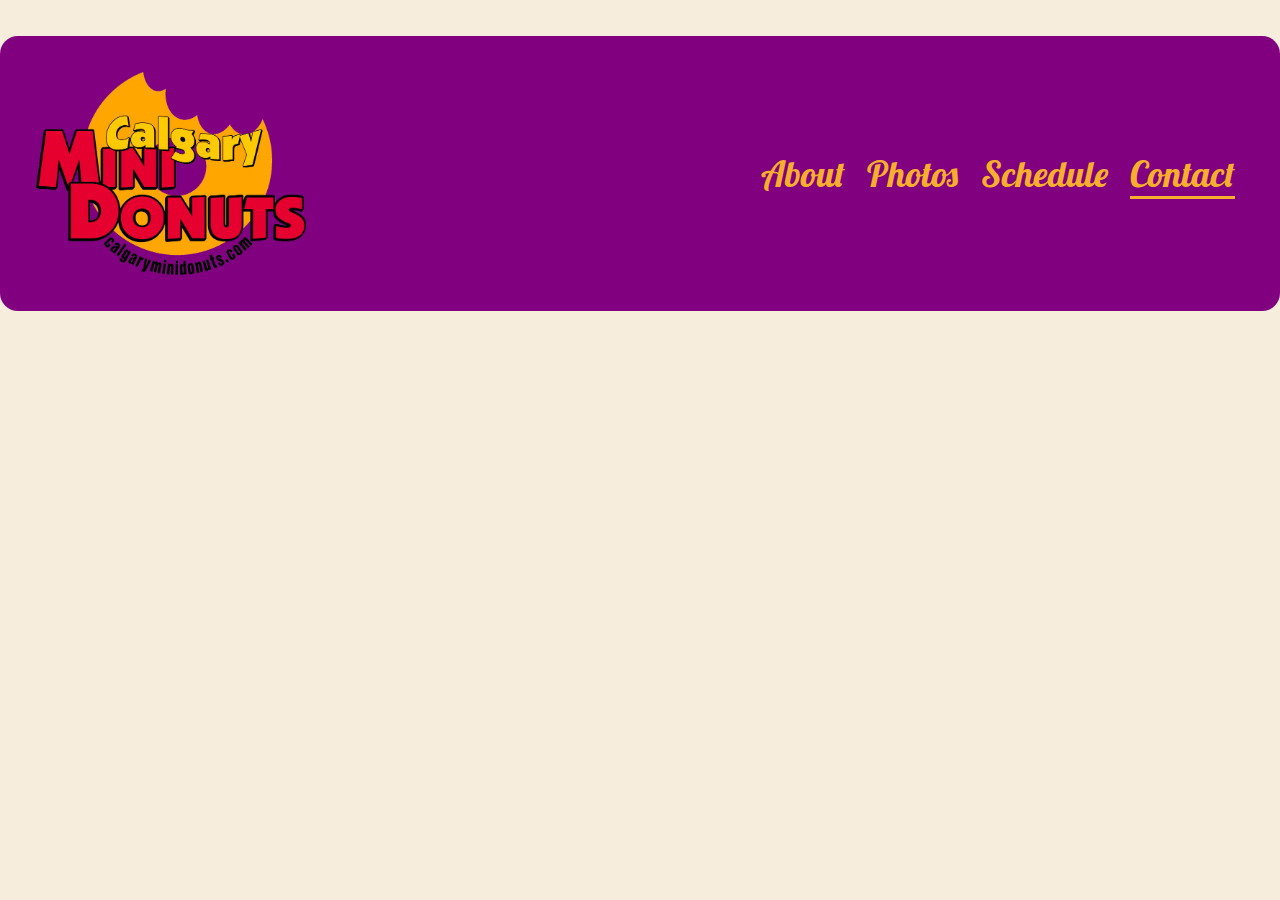
==== contact.html @ 34996f0c "initial commit" ====
<!DOCTYPE html>
<html lang="en">
<head>
  <meta charset="UTF-8">
  <meta name="viewport" content="width=device-width, initial-scale=1.0">
  <link href="https://fonts.googleapis.com/css2?family=Lobster&display=swap" rel="stylesheet"> 
  <link href="https://fonts.googleapis.com/css2?family=Montserrat&display=swap" rel="stylesheet"> 
  <link rel="stylesheet" href="./main.css">
  <title>Calgary Mini Donuts</title>
</head>
<body>
  <header>
    <h1>Serving Alberta Since 2004</h1>
    <img id="logo" src="static/logo.png">
    <nav>
      <ul>
        <li><a href="./index.html">About</a></li>
        <li><a href="./photos.html">Photos</a></li>
        <li><a href="./schedule.html">Schedule</a></li>
        <li class="active"><a href="./contact.html">Contact</a></li>
      </ul>
    </nav>
  </header>

  <main></main>
  <footer>
    
  </footer>
</body>
</html>
---- main.css ----
html {
  font-size: 18px;
}

a {
  color: inherit;
  text-decoration: none;
}


body {
  margin: 0;
  padding: 0;
  background-color: #f6eddc;
}

main {
  max-width: 80rem;
  margin: 2rem auto;
  padding: 2rem 2rem;
  /* border: 2px solid #800080; */
  border-radius: 1rem;
  font-family: Montserrat;
  color: #800080;
  /* background-color: #FFFFFF; */
}

header {
  display: flex;
  justify-content: space-between;
  align-items: center;
  background-color: #800080;
  margin: 2rem auto;
  padding: 2rem 0;
  border-radius: 1rem;
  max-width: 80rem;
}

@media (max-width: 95rem) {
  h1 {
    display: none;
  }
  #logo {
    width: 15rem;
    margin: 0 2rem
  }
}

h1 {
  margin: 0 2rem;
  color: #F6AE2D;
  font-family: Lobster;
  font-size: 2rem;
}

nav ul {
  list-style-type: none;
  margin: 0 2rem;
  padding: 0;
}

nav li {
  display: inline;
  color: #F6AE2D;
  margin: 0 0.5rem;
  font-family: Lobster;
  font-size: 2rem;
}

nav li.active {
  border-bottom: 0.2rem #F6AE2D solid;
}

nav li:hover {
  border-bottom: 0.2rem #F6AE2D solid;
}

#logo {
  width: 15rem;
}

.body-image {
  display: block;
  height: 30rem;
  width: 30rem;
  margin: 0 auto;
  border-radius: 1rem;
}

.gallery {
  display: flex;
  justify-content: center;
  flex-wrap: wrap;
}

.gallery img {
  margin: 1rem 1rem;
  border-radius: 1rem;
  width: 23rem;
  height: 23rem;
}

.material-icons {
  font-size: 10rem;
}

.icon-list {
  display: grid;
}
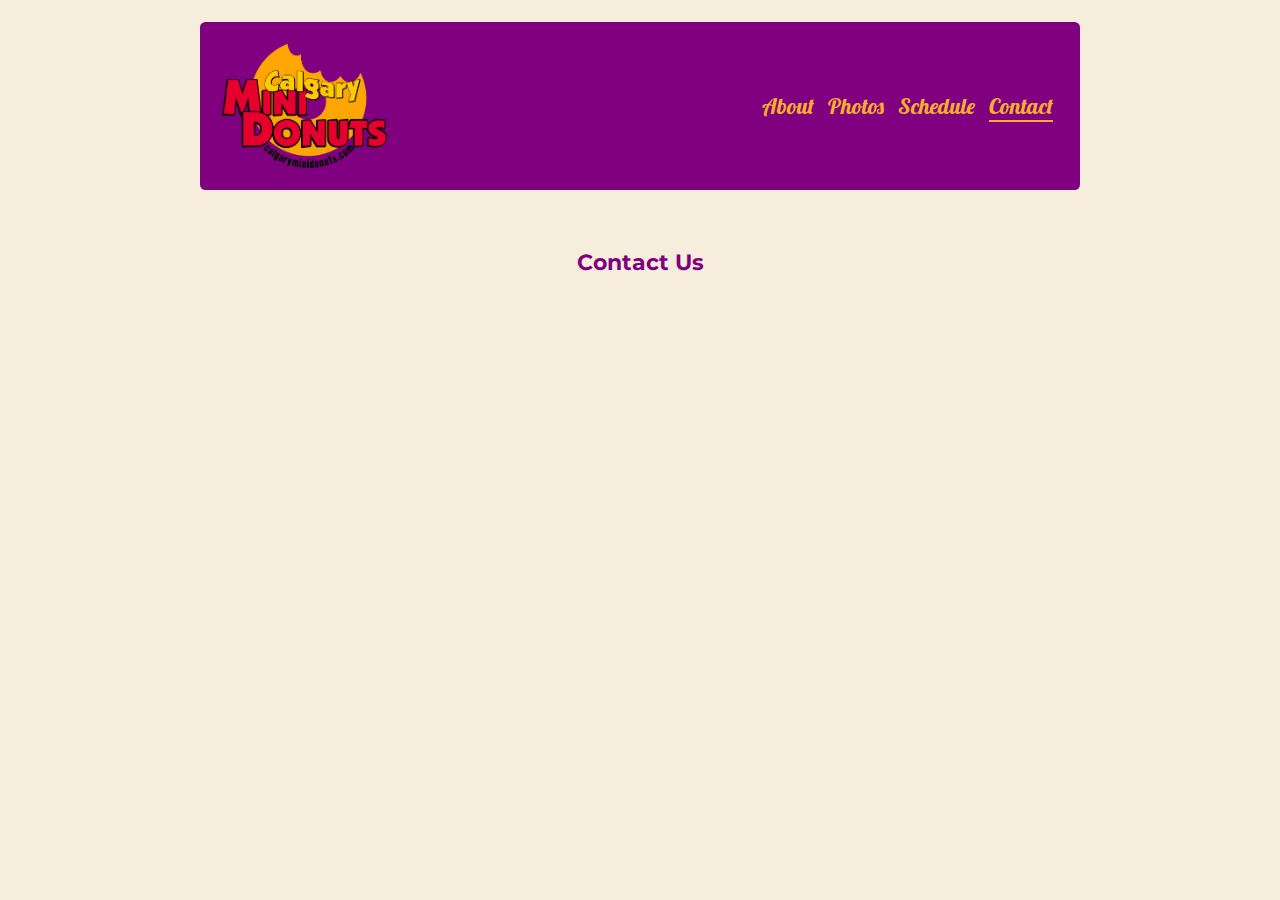
==== commit 7920ffd7: "added table with fake dates" ====
--- a/contact.html
+++ b/contact.html
@@ -22,7 +22,12 @@
     </nav>
   </header>
 
-  <main></main>
+  <main>
+    <h1>Contact Us</h1>
+    <form>
+      
+    </form>
+  </main>
   <footer>
     
   </footer>
--- a/main.css
+++ b/main.css
@@ -1,5 +1,5 @@
 html {
-  font-size: 18px;
+  font-size: 11px;
 }
 
 a {
@@ -9,7 +9,7 @@
 
 
 body {
-  margin: 0;
+  margin: 2rem 2rem;
   padding: 0;
   background-color: #f6eddc;
 }
@@ -32,12 +32,12 @@
   background-color: #800080;
   margin: 2rem auto;
   padding: 2rem 0;
-  border-radius: 1rem;
+  border-radius: 0.5rem;
   max-width: 80rem;
 }
 
-@media (max-width: 95rem) {
-  h1 {
+@media (max-width: 100rem) {
+  header h1 {
     display: none;
   }
   #logo {
@@ -46,11 +46,18 @@
   }
 }
 
-h1 {
+header h1 {
   margin: 0 2rem;
   color: #F6AE2D;
   font-family: Lobster;
   font-size: 2rem;
+}
+
+main {
+
+  display: flex;
+  flex-direction: column;
+  align-items: center;
 }
 
 nav ul {
@@ -84,7 +91,7 @@
   height: 30rem;
   width: 30rem;
   margin: 0 auto;
-  border-radius: 1rem;
+  border-radius: 0.5rem;
 }
 
 .gallery {
@@ -95,7 +102,7 @@
 
 .gallery img {
   margin: 1rem 1rem;
-  border-radius: 1rem;
+  border-radius: 0.5rem;
   width: 23rem;
   height: 23rem;
 }
@@ -105,5 +112,19 @@
 }
 
 .icon-list {
+  
   display: grid;
+  grid-template-columns: 1fr 1fr 1fr;
+}
+
+.icon-list i, .icon-list h3 {
+  margin: 0 auto;
+  padding: 0 2rem;
+}
+
+table {
+  margin: 0 auto;
+  padding: 2rem 2rem;
+  border: 1px solid #800080;
+  border-radius: 0.5rem;
 }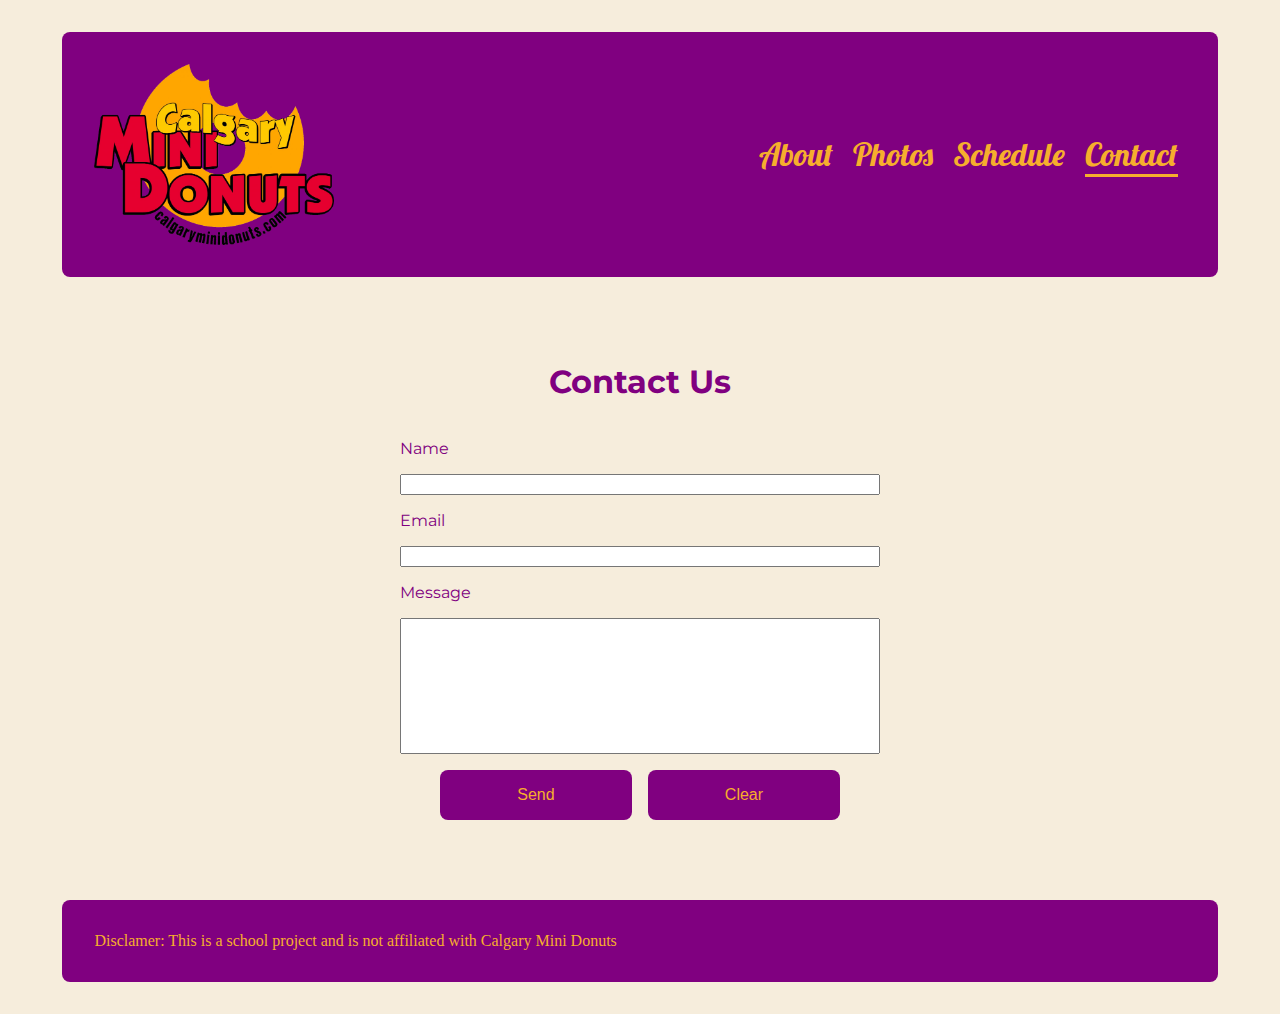
==== commit 858d12f5: "mostly done" ====
--- a/contact.html
+++ b/contact.html
@@ -25,11 +25,21 @@
   <main>
     <h1>Contact Us</h1>
     <form>
-      
+      <label for="name">Name</label>
+      <input type="text" name="name">
+      <label for="mail">Email</label>
+      <input type="text" name="name">
+      <label for="message">Message</label>
+      <textarea id="message" name="message"></textarea>
+      <input type="submit" value="Send">
+      <input type="reset" value="Clear">
     </form>
   </main>
+
   <footer>
-    
+    <p>Disclamer: This is a school project and is not affiliated with 
+      <a href="www.calgaryminidonuts.com">Calgary Mini Donuts</a>
+    </p>
   </footer>
 </body>
 </html>--- a/main.css
+++ b/main.css
@@ -1,12 +1,6 @@
 html {
-  font-size: 11px;
+  font-size: 100%;
 }
-
-a {
-  color: inherit;
-  text-decoration: none;
-}
-
 
 body {
   margin: 2rem 2rem;
@@ -15,17 +9,18 @@
 }
 
 main {
-  max-width: 80rem;
+  display: flex;
+  width: 80%;
+  max-width: 75rem;
   margin: 2rem auto;
   padding: 2rem 2rem;
-  /* border: 2px solid #800080; */
-  border-radius: 1rem;
   font-family: Montserrat;
   color: #800080;
-  /* background-color: #FFFFFF; */
+  flex-direction: column;
+  align-items: center;
 }
 
-header {
+header, footer {
   display: flex;
   justify-content: space-between;
   align-items: center;
@@ -33,18 +28,24 @@
   margin: 2rem auto;
   padding: 2rem 0;
   border-radius: 0.5rem;
+  width: 95%;
   max-width: 80rem;
 }
 
-@media (max-width: 100rem) {
-  header h1 {
-    display: none;
-  }
-  #logo {
-    width: 15rem;
-    margin: 0 2rem
-  }
+a {
+  color: inherit;
+  text-decoration: none;
 }
+
+p {
+  margin: 3rem 1rem;
+}
+
+footer p {
+  color: #F6AE2D;
+  margin: 0 2rem;
+}
+
 
 header h1 {
   margin: 0 2rem;
@@ -53,12 +54,6 @@
   font-size: 2rem;
 }
 
-main {
-
-  display: flex;
-  flex-direction: column;
-  align-items: center;
-}
 
 nav ul {
   list-style-type: none;
@@ -82,8 +77,53 @@
   border-bottom: 0.2rem #F6AE2D solid;
 }
 
-#logo {
-  width: 15rem;
+form {
+  width: 30rem;
+  display: flex;
+  flex-direction: row;
+  flex-wrap: wrap;
+  justify-content: center;
+}
+
+label {
+  width: 100%;
+  margin: 1rem 0;
+}
+
+input[type="text"] {
+  width: 100%;
+}
+
+input[type=submit], input[type=reset] {
+  background-color: #800080;
+  color: #F6AE2D;
+  border: 0;
+  border-radius: 0.5rem;
+  width: 40%;
+  padding: 1rem;
+  margin: 1rem 0.5rem;
+  font-size: 1rem;
+}
+
+textarea {
+  padding: 0.2rem;
+  width: 100%;
+  height: 8rem;
+  resize: none;
+}
+
+table {
+  margin: 0 auto;
+  padding: 2rem 2rem;
+  border: 1px solid #800080;
+  border-radius: 0.5rem;
+  border-spacing: 2rem 1.5rem;
+  text-align: center;
+
+}
+
+th {
+  font-size: 1.5rem;
 }
 
 .body-image {
@@ -122,9 +162,16 @@
   padding: 0 2rem;
 }
 
-table {
-  margin: 0 auto;
-  padding: 2rem 2rem;
-  border: 1px solid #800080;
-  border-radius: 0.5rem;
+#logo {
+  width: 15rem;
+}
+
+@media (max-width: 100rem) {
+  header h1 {
+    display: none;
+  }
+  #logo {
+    width: 15rem;
+    margin: 0 2rem
+  }
 }